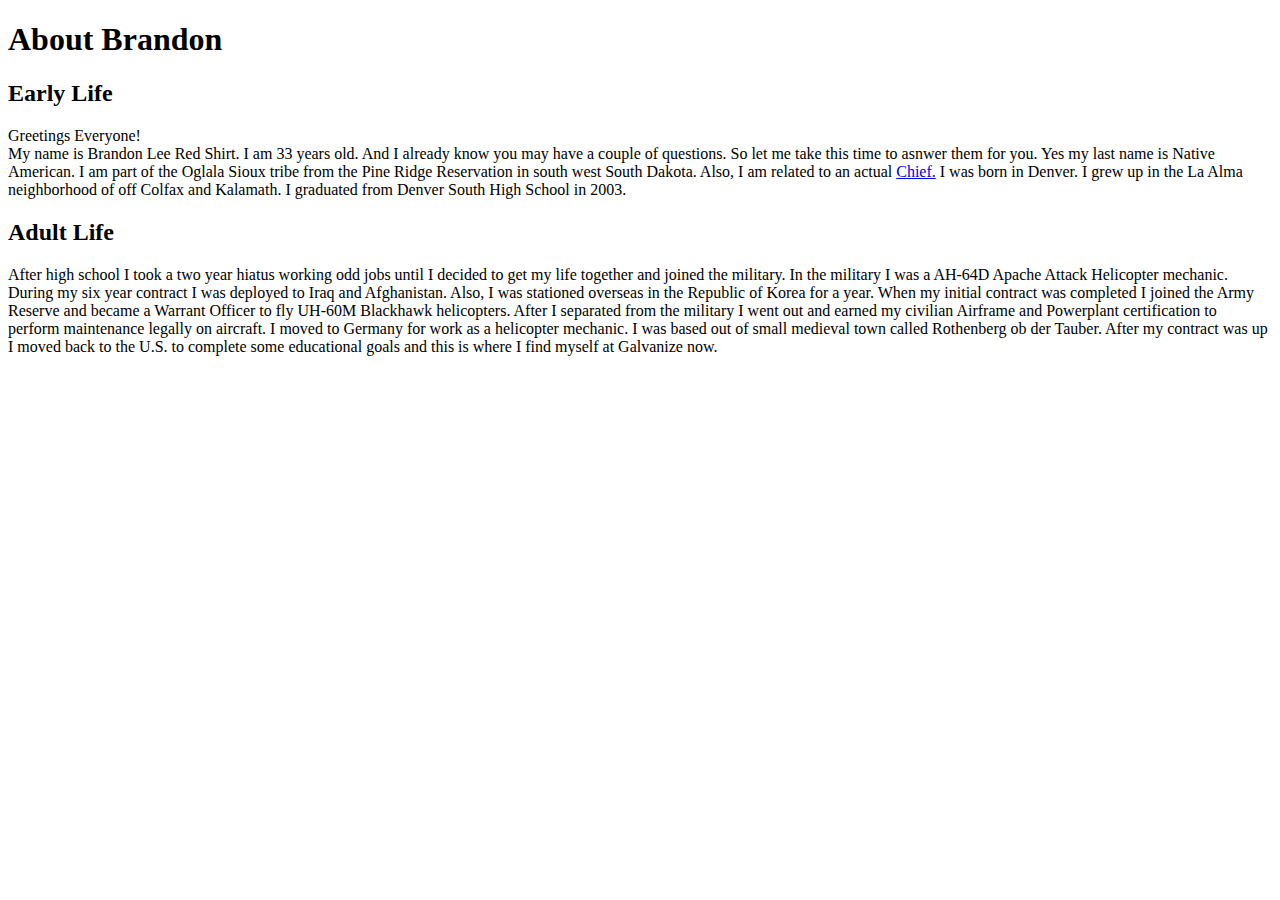
==== index.html @ c06a9d52 "First Commit" ====
<!DOCTYPE html>
<html lang="en">
  
  <head>
    
    <link rel="stylesheet" type="text/css" href="styles.css" media="screen">
    <meta charset="utf-8">
    <title>About Brandon</title>
    
    
  </head>
  
  <body>
    <header>

        <h1>About Brandon</h1>

    </header>
  
    <section class='mainContent'>
      <div class='earlyLife'>
        <h2 class='sectonTitle'>Early Life</h2>
        <p>
          Greetings Everyone!<br> 
        My name is Brandon Lee Red Shirt. I am 33 years old. And I already know you may have a couple of questions. 
        So let me take this time to asnwer them for you. Yes my last name is Native American. 
        I am part of the Oglala Sioux tribe from the Pine Ridge Reservation in south west South Dakota. 
        Also, I am related to an actual <a href="https://en.wikipedia.org/wiki/Red_Shirt_(Oglala)">Chief.</a>
        I was born in Denver. I grew up in the La Alma neighborhood of off Colfax and Kalamath. 
        I graduated from Denver South High School in 2003.
        </p>
      </div>
      <div class='adultLife'>
        <h2 class='sectionTitle'>Adult Life</h2>
        <p>
          After high school I took a two year hiatus working odd jobs until I decided to get my life together 
        and joined the military. In the military I was a AH-64D Apache Attack Helicopter mechanic. During my six year 
        contract I was deployed to Iraq and Afghanistan. Also, I was stationed overseas in the Republic of Korea for a year.
        When my initial contract was completed I joined the Army Reserve and became a Warrant Officer to fly UH-60M Blackhawk 
        helicopters. After I separated from the military I went out and earned my civilian Airframe and Powerplant certification to 
        perform maintenance legally on aircraft. I moved to Germany for work as a helicopter mechanic. I was based out of
        small medieval town called Rothenberg ob der Tauber. After my contract was up I moved back to the U.S. to complete some educational
        goals and this is where I find myself at Galvanize now.
      </p>
      </div>
    </section>
  
  </body>
  
</html>
---- styles.css ----
body {
    background-image: 
}
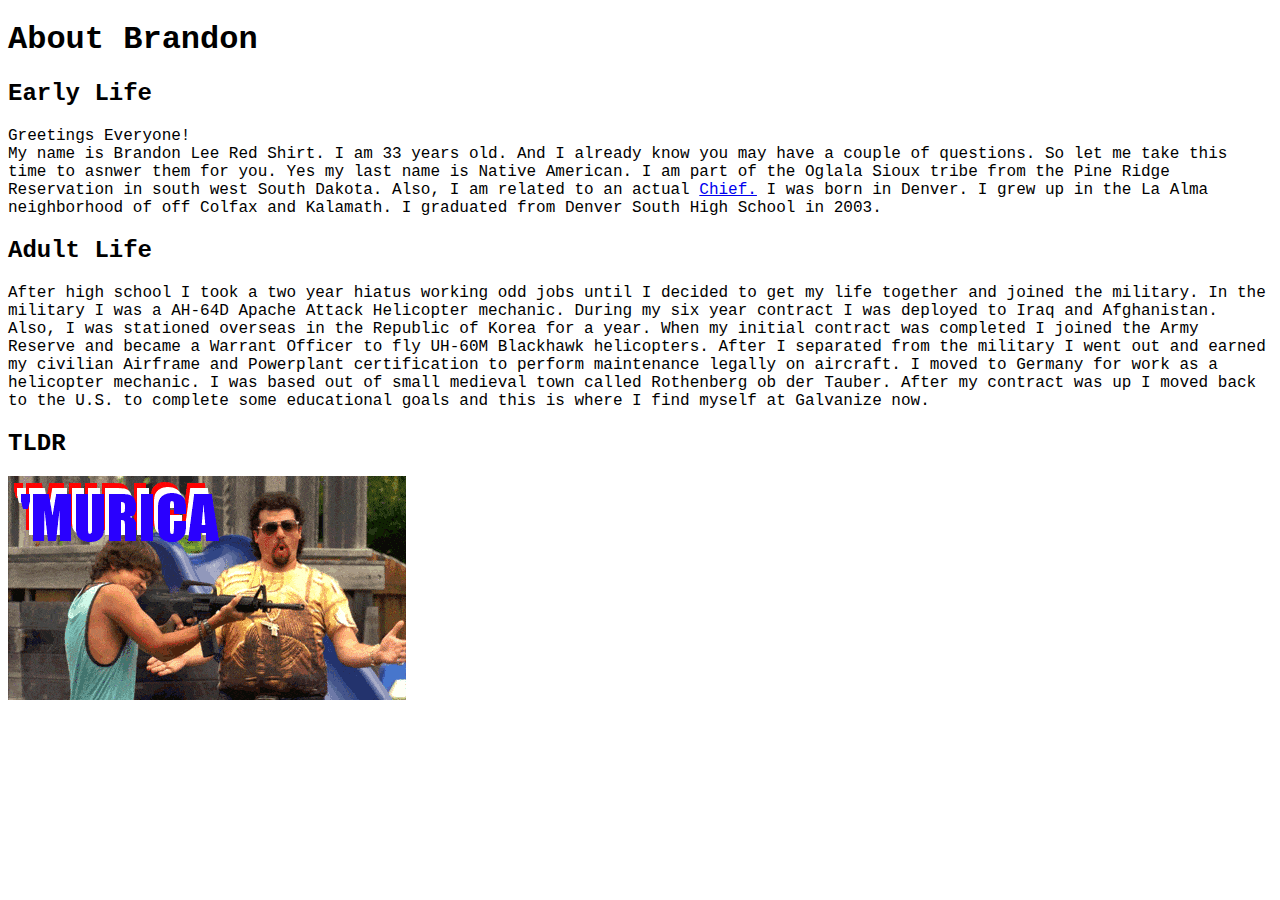
==== commit 53b83216: "Inital" ====
--- a/index.html
+++ b/index.html
@@ -1,50 +1,75 @@
 <!DOCTYPE html>
 <html lang="en">
   
-  <head>
-    
-    <link rel="stylesheet" type="text/css" href="styles.css" media="screen">
-    <meta charset="utf-8">
-    <title>About Brandon</title>
-    
-    
-  </head>
+    <head>
+      
+      <link rel="stylesheet" type="text/css" href="styles.css" media="screen">
+      <meta charset="utf-8">
+      <title>The Bro-chaco</title>
+      
+    </head>
   
-  <body>
-    <header>
+    <body>
+        
+        <header>
+            <div id="title">
 
-        <h1>About Brandon</h1>
+                <h1>About Brandon</h1>
+            
+            </div>
+            <div id="titleMenu">
+                <ul>
+                    <!-- <li></li> *MAKE THIS A MENU-->
+                </ul>
+            </div>
+        
+        </header>
+        <main>
+            
+          <section class='mainContent'>
+              
+              <div class='earlyLife'>
+                  
+                  <h2 class='sectonTitle'>Early Life</h2>
+                    
+                  <p>
+                      Greetings Everyone!<br> 
+                    My name is Brandon Lee Red Shirt. I am 33 years old. And I already know you may have a couple of questions. 
+                    So let me take this time to asnwer them for you. Yes my last name is Native American. 
+                    I am part of the Oglala Sioux tribe from the Pine Ridge Reservation in south west South Dakota. 
+                    Also, I am related to an actual <a href="https://en.wikipedia.org/wiki/Red_Shirt_(Oglala)" target="_blank">Chief.</a>
+                    I was born in Denver. I grew up in the La Alma neighborhood of off Colfax and Kalamath. 
+                    I graduated from Denver South High School in 2003.
+                  </p>
+              </div>
+              <div class='adultLife'>
+              
+                  <h2 class='sectionTitle'>Adult Life</h2>
+                  <p>
+                      After high school I took a two year hiatus working odd jobs until I decided to get my life together 
+                    and joined the military. In the military I was a AH-64D Apache Attack Helicopter mechanic. During my six year 
+                    contract I was deployed to Iraq and Afghanistan. Also, I was stationed overseas in the Republic of Korea for a year.
+                    When my initial contract was completed I joined the Army Reserve and became a Warrant Officer to fly UH-60M Blackhawk 
+                    helicopters. After I separated from the military I went out and earned my civilian Airframe and Powerplant certification to 
+                    perform maintenance legally on aircraft. I moved to Germany for work as a helicopter mechanic. I was based out of
+                    small medieval town called Rothenberg ob der Tauber. After my contract was up I moved back to the U.S. to complete some educational
+                    goals and this is where I find myself at Galvanize now.
+                  </p>
+                  
+              </div>
+              <div class="tldr">
 
-    </header>
-  
-    <section class='mainContent'>
-      <div class='earlyLife'>
-        <h2 class='sectonTitle'>Early Life</h2>
-        <p>
-          Greetings Everyone!<br> 
-        My name is Brandon Lee Red Shirt. I am 33 years old. And I already know you may have a couple of questions. 
-        So let me take this time to asnwer them for you. Yes my last name is Native American. 
-        I am part of the Oglala Sioux tribe from the Pine Ridge Reservation in south west South Dakota. 
-        Also, I am related to an actual <a href="https://en.wikipedia.org/wiki/Red_Shirt_(Oglala)">Chief.</a>
-        I was born in Denver. I grew up in the La Alma neighborhood of off Colfax and Kalamath. 
-        I graduated from Denver South High School in 2003.
-        </p>
-      </div>
-      <div class='adultLife'>
-        <h2 class='sectionTitle'>Adult Life</h2>
-        <p>
-          After high school I took a two year hiatus working odd jobs until I decided to get my life together 
-        and joined the military. In the military I was a AH-64D Apache Attack Helicopter mechanic. During my six year 
-        contract I was deployed to Iraq and Afghanistan. Also, I was stationed overseas in the Republic of Korea for a year.
-        When my initial contract was completed I joined the Army Reserve and became a Warrant Officer to fly UH-60M Blackhawk 
-        helicopters. After I separated from the military I went out and earned my civilian Airframe and Powerplant certification to 
-        perform maintenance legally on aircraft. I moved to Germany for work as a helicopter mechanic. I was based out of
-        small medieval town called Rothenberg ob der Tauber. After my contract was up I moved back to the U.S. to complete some educational
-        goals and this is where I find myself at Galvanize now.
-      </p>
-      </div>
-    </section>
-  
-  </body>
+                <h2 class="sectionTitle">TLDR</h2>
+                <p><img src="/images/murica.gif"></p>
+              </div>
+              
+          </section>
+          
+        </main>
+        <footer>
+          <!-- Some stuff goes here -->
+        </footer>
+        
+    </body>
   
 </html>--- a/styles.css
+++ b/styles.css
@@ -1,3 +1,4 @@
 body {
-    background-image: 
+    /* background-image: */
+    font-family: courier;
 }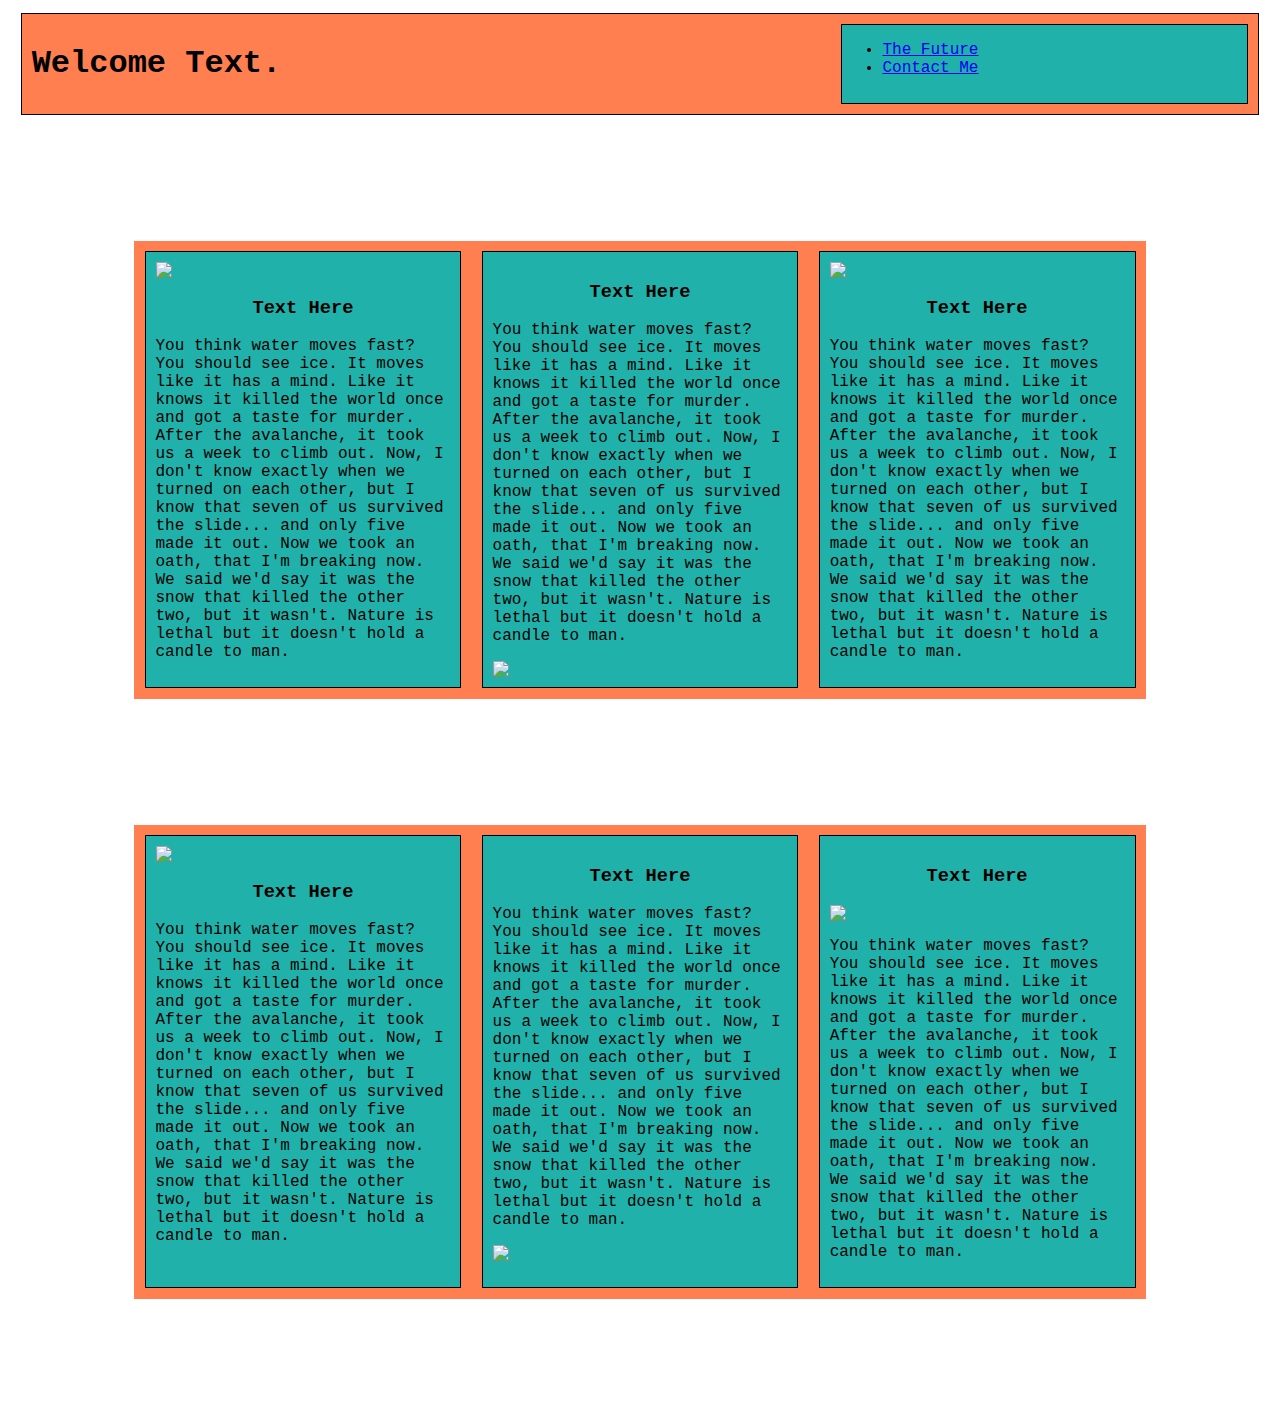
==== commit 6b503974: "FelxBox Addition" ====
--- a/index.html
+++ b/index.html
@@ -1,75 +1,114 @@
 <!DOCTYPE html>
-<html lang="en">
-  
-    <head>
-      
-      <link rel="stylesheet" type="text/css" href="styles.css" media="screen">
-      <meta charset="utf-8">
-      <title>The Bro-chaco</title>
-      
-    </head>
-  
-    <body>
+<html>
+<head>
+    <meta charset="utf-8" />
+    <meta http-equiv="X-UA-Compatible" content="IE=edge">
+    <title>Bro-Chacho</title>
+    <meta name="viewport" content="width=device-width, initial-scale=1">
+    <link rel="stylesheet" type="text/css" media="screen" href="styles.css" />
+    <script src="main.js"></script>
+</head>
+<body>
+    
+    <header>
+        <h1 class="welcome">Welcome Text.</h1>
+        <nav>
+            <ul class="headermenu">
+                <li><a href="/Users/redshirt/Desktop/Galvanize/block-1/My First Page/index-2.html" alt="DOS" target="_blank">The Future</a></li>
+                <li><a href="#contact" alt="contact">Contact Me</a></li>
+            </ul>
+        </nav>
+
+    </header>
+    
+    <main>
         
-        <header>
-            <div id="title">
+        <section class="intro-1">
+            <article class="early-1">
+                <img src="https://via.placeholder.com/150x150">
+                <h3>Text Here</h3>
+                <p>
+                    You think water moves fast? You should see ice. It moves like it has a mind. 
+                    Like it knows it killed the world once and got a taste for murder. After the avalanche, 
+                    it took us a week to climb out. Now, I don't know exactly when we turned on each other, 
+                    but I know that seven of us survived the slide... and only five made it out. 
+                    Now we took an oath, that I'm breaking now. We said we'd say it was the snow that killed 
+                    the other two, but it wasn't. Nature is lethal but it doesn't hold a candle to man.
+                </p>
+            </article>
+            <article class="early-2">
+                <h3>Text Here</h3>
+                <p>
+                    You think water moves fast? You should see ice. It moves like it has a mind. 
+                    Like it knows it killed the world once and got a taste for murder. After the avalanche, 
+                    it took us a week to climb out. Now, I don't know exactly when we turned on each other, 
+                    but I know that seven of us survived the slide... and only five made it out. 
+                    Now we took an oath, that I'm breaking now. We said we'd say it was the snow that killed 
+                    the other two, but it wasn't. Nature is lethal but it doesn't hold a candle to man.
+                </p>
+                <img src="https://via.placeholder.com/150x150">
 
-                <h1>About Brandon</h1>
+            </article>
+            <article class="early-3">
+                <img src="https://via.placeholder.com/150x150">
+                <h3>Text Here</h3>
+                <p>
+                    You think water moves fast? You should see ice. It moves like it has a mind. 
+                    Like it knows it killed the world once and got a taste for murder. After the avalanche, 
+                    it took us a week to climb out. Now, I don't know exactly when we turned on each other, 
+                    but I know that seven of us survived the slide... and only five made it out. 
+                    Now we took an oath, that I'm breaking now. We said we'd say it was the snow that killed 
+                    the other two, but it wasn't. Nature is lethal but it doesn't hold a candle to man.
+                </p>
+
+            </article>
             
-            </div>
-            <div id="titleMenu">
-                <ul>
-                    <!-- <li></li> *MAKE THIS A MENU-->
-                </ul>
-            </div>
+        </section>
         
-        </header>
-        <main>
-            
-          <section class='mainContent'>
-              
-              <div class='earlyLife'>
-                  
-                  <h2 class='sectonTitle'>Early Life</h2>
-                    
-                  <p>
-                      Greetings Everyone!<br> 
-                    My name is Brandon Lee Red Shirt. I am 33 years old. And I already know you may have a couple of questions. 
-                    So let me take this time to asnwer them for you. Yes my last name is Native American. 
-                    I am part of the Oglala Sioux tribe from the Pine Ridge Reservation in south west South Dakota. 
-                    Also, I am related to an actual <a href="https://en.wikipedia.org/wiki/Red_Shirt_(Oglala)" target="_blank">Chief.</a>
-                    I was born in Denver. I grew up in the La Alma neighborhood of off Colfax and Kalamath. 
-                    I graduated from Denver South High School in 2003.
-                  </p>
-              </div>
-              <div class='adultLife'>
-              
-                  <h2 class='sectionTitle'>Adult Life</h2>
-                  <p>
-                      After high school I took a two year hiatus working odd jobs until I decided to get my life together 
-                    and joined the military. In the military I was a AH-64D Apache Attack Helicopter mechanic. During my six year 
-                    contract I was deployed to Iraq and Afghanistan. Also, I was stationed overseas in the Republic of Korea for a year.
-                    When my initial contract was completed I joined the Army Reserve and became a Warrant Officer to fly UH-60M Blackhawk 
-                    helicopters. After I separated from the military I went out and earned my civilian Airframe and Powerplant certification to 
-                    perform maintenance legally on aircraft. I moved to Germany for work as a helicopter mechanic. I was based out of
-                    small medieval town called Rothenberg ob der Tauber. After my contract was up I moved back to the U.S. to complete some educational
-                    goals and this is where I find myself at Galvanize now.
-                  </p>
-                  
-              </div>
-              <div class="tldr">
+        <section class="intro-2">
+            <article class="adult-1">
+                <img src="https://via.placeholder.com/150x150">
+                <h3>Text Here</h3>
+                <p>
+                    You think water moves fast? You should see ice. It moves like it has a mind. 
+                    Like it knows it killed the world once and got a taste for murder. After the avalanche, 
+                    it took us a week to climb out. Now, I don't know exactly when we turned on each other, 
+                    but I know that seven of us survived the slide... and only five made it out. 
+                    Now we took an oath, that I'm breaking now. We said we'd say it was the snow that killed 
+                    the other two, but it wasn't. Nature is lethal but it doesn't hold a candle to man.
+                </p>
+            </article>
+            <article class="adult-2">
+                    <h3>Text Here</h3>
+                    <p>
+                        You think water moves fast? You should see ice. It moves like it has a mind. 
+                        Like it knows it killed the world once and got a taste for murder. After the avalanche, 
+                        it took us a week to climb out. Now, I don't know exactly when we turned on each other, 
+                        but I know that seven of us survived the slide... and only five made it out. 
+                        Now we took an oath, that I'm breaking now. We said we'd say it was the snow that killed 
+                        the other two, but it wasn't. Nature is lethal but it doesn't hold a candle to man.
+                    </p>
+                    <img src="https://via.placeholder.com/150x150">
+                </article>
+                <article class="adult-3">
+                    <h3>Text Here</h3>
+                    <img src="https://via.placeholder.com/150x150">
+                    <p>
+                        You think water moves fast? You should see ice. It moves like it has a mind. 
+                        Like it knows it killed the world once and got a taste for murder. After the avalanche, 
+                        it took us a week to climb out. Now, I don't know exactly when we turned on each other, 
+                        but I know that seven of us survived the slide... and only five made it out. 
+                        Now we took an oath, that I'm breaking now. We said we'd say it was the snow that killed 
+                        the other two, but it wasn't. Nature is lethal but it doesn't hold a candle to man.
+                    </p>
+                </article>
+        </section>
 
-                <h2 class="sectionTitle">TLDR</h2>
-                <p><img src="/images/murica.gif"></p>
-              </div>
-              
-          </section>
-          
-        </main>
-        <footer>
-          <!-- Some stuff goes here -->
-        </footer>
-        
-    </body>
-  
+    </main>
+    
+    <footer id="contact">
+
+    </footer>
+    
+</body>
 </html>--- a/styles.css
+++ b/styles.css
@@ -1,4 +1,140 @@
+/* General Page Setup */
+*   {
+    -webkit-box-sizing: border-box;
+        -moz-box-sizing: border-box;
+            box-sizing: border-box;
+    }
+
+
 body {
-    /* background-image: */
-    font-family: courier;
+    background-image: url(https://media.giphy.com/media/3o6Ztp7WyY2Wvm5sUE/giphy.gif);
+    background-size: cover;
+    background-position: center;
+    font-family: 'Courier New', Courier, monospace;
+}
+
+
+/* These are global for both main content sections */
+section {
+    background-color: coral;
+    margin-top: 10%;
+    margin-bottom: 10%;
+    margin-left: 10%;
+    margin-right: 10%;
+}
+
+article {
+    background-color: lightseagreen;
+}
+
+article img {
+    display: block;
+    margin: 0 auto;
+}
+
+article h3 {
+    display: flex;
+    justify-content: center;
+}
+
+/* This is for the header and navbar */
+header {
+    display: flex;
+    flex-direction: row;
+    background-color: coral;
+    border: 1px black solid;
+    padding: 10px;
+    margin: 1%;
+
+}
+
+nav {
+    flex: 1;
+    /* display: inline; */
+    background-color: lightseagreen;
+    border: 1px black solid;
+    display: flex;
+    flex-flow: row;
+    
+    
+}
+
+/* ul {
+    display: flex;
+    flex-direction: row;
+    justify-content: space-between;
+
+} */
+
+/* .headermenu li {
+    display: flex;
+    flex-direction: row;
+    justify-content: space-between;
+    align-content: space-between;
+} */
+
+.welcome {
+    flex: 2;
+}
+
+/* This is the first section of content */
+.intro-1 {
+    display: flex;
+    flex-basis: 30%;
+    justify-content: space-between;
+}
+
+.early-1 {
+    flex: 1;
+    align-items: center;
+    border: 1px black solid;
+    padding: 10px;
+    margin: 1%;
+}
+
+.early-2{
+    flex: 1;
+    border: 1px black solid;
+    padding: 10px;
+    margin: 1%;
+}
+
+.early-3 {
+    flex: 1;
+    border: 1px black solid;
+    padding: 10px;
+    margin: 1%;
+}
+/* This is the second section of content */
+.intro-2 {
+    display: flex;
+    flex-basis: 30%;
+    
+}
+
+.adult-1 {
+    flex: 1;
+    align-items: center;
+    border: 1px black solid;
+    padding: 10px;
+    margin: 1%;
+}
+
+.adult-2{
+    flex: 1;
+    border: 1px black solid;
+    padding: 10px;
+    margin: 1%;
+}
+
+.adult-3 {
+    flex: 1;
+    border: 1px black solid;
+    padding: 10px;
+    margin: 1%;
+}
+
+/* This is for the footer section */
+footer {
+
 }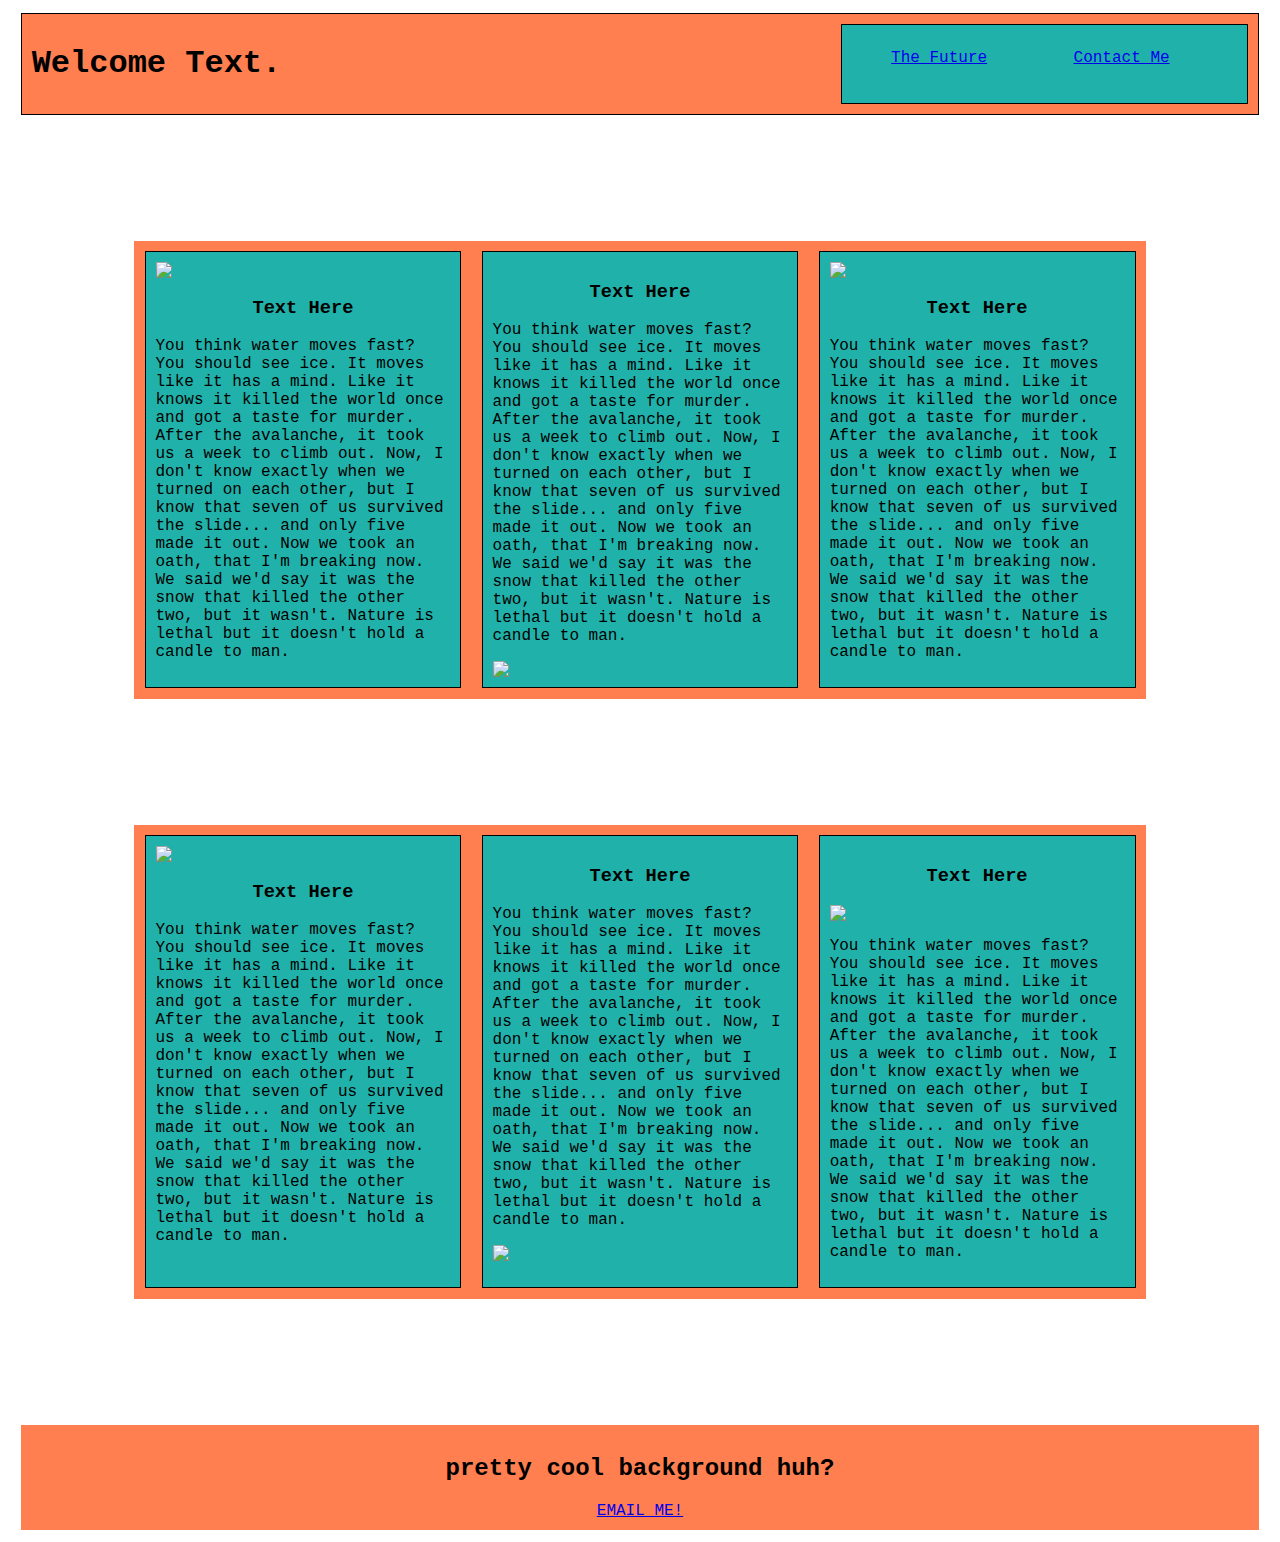
==== commit 6f2c6f87: "added second CSS" ====
--- a/index.html
+++ b/index.html
@@ -107,6 +107,8 @@
     </main>
     
     <footer id="contact">
+        <h2>pretty cool background huh?</h2>
+        <a href="mailto:brandon.redshirt@gmail.com?subject=Hello%20There" target="_top" >EMAIL ME!</a>
 
     </footer>
     
--- a/styles.css
+++ b/styles.css
@@ -40,7 +40,6 @@
 /* This is for the header and navbar */
 header {
     display: flex;
-    flex-direction: row;
     background-color: coral;
     border: 1px black solid;
     padding: 10px;
@@ -50,28 +49,28 @@
 
 nav {
     flex: 1;
-    /* display: inline; */
     background-color: lightseagreen;
     border: 1px black solid;
     display: flex;
-    flex-flow: row;
+    justify-content: space-evenly;
     
     
 }
 
-/* ul {
+ul {
     display: flex;
-    flex-direction: row;
-    justify-content: space-between;
+    justify-content: space-evenly;
+    flex: auto;
 
-} */
+}
 
-/* .headermenu li {
+.headermenu li {
     display: flex;
-    flex-direction: row;
-    justify-content: space-between;
-    align-content: space-between;
-} */
+    flex: auto;
+    align-content: center;
+    margin: 1%;
+    padding: 5px;
+}
 
 .welcome {
     flex: 2;
@@ -136,5 +135,13 @@
 
 /* This is for the footer section */
 footer {
+    display: flex;
+    flex-direction: column;
+    justify-content: center;
+    align-items: center;
+    background-color: coral;
+    /* border: 1px black solid; */
+    padding: 10px;
+    margin: 1%;
 
 }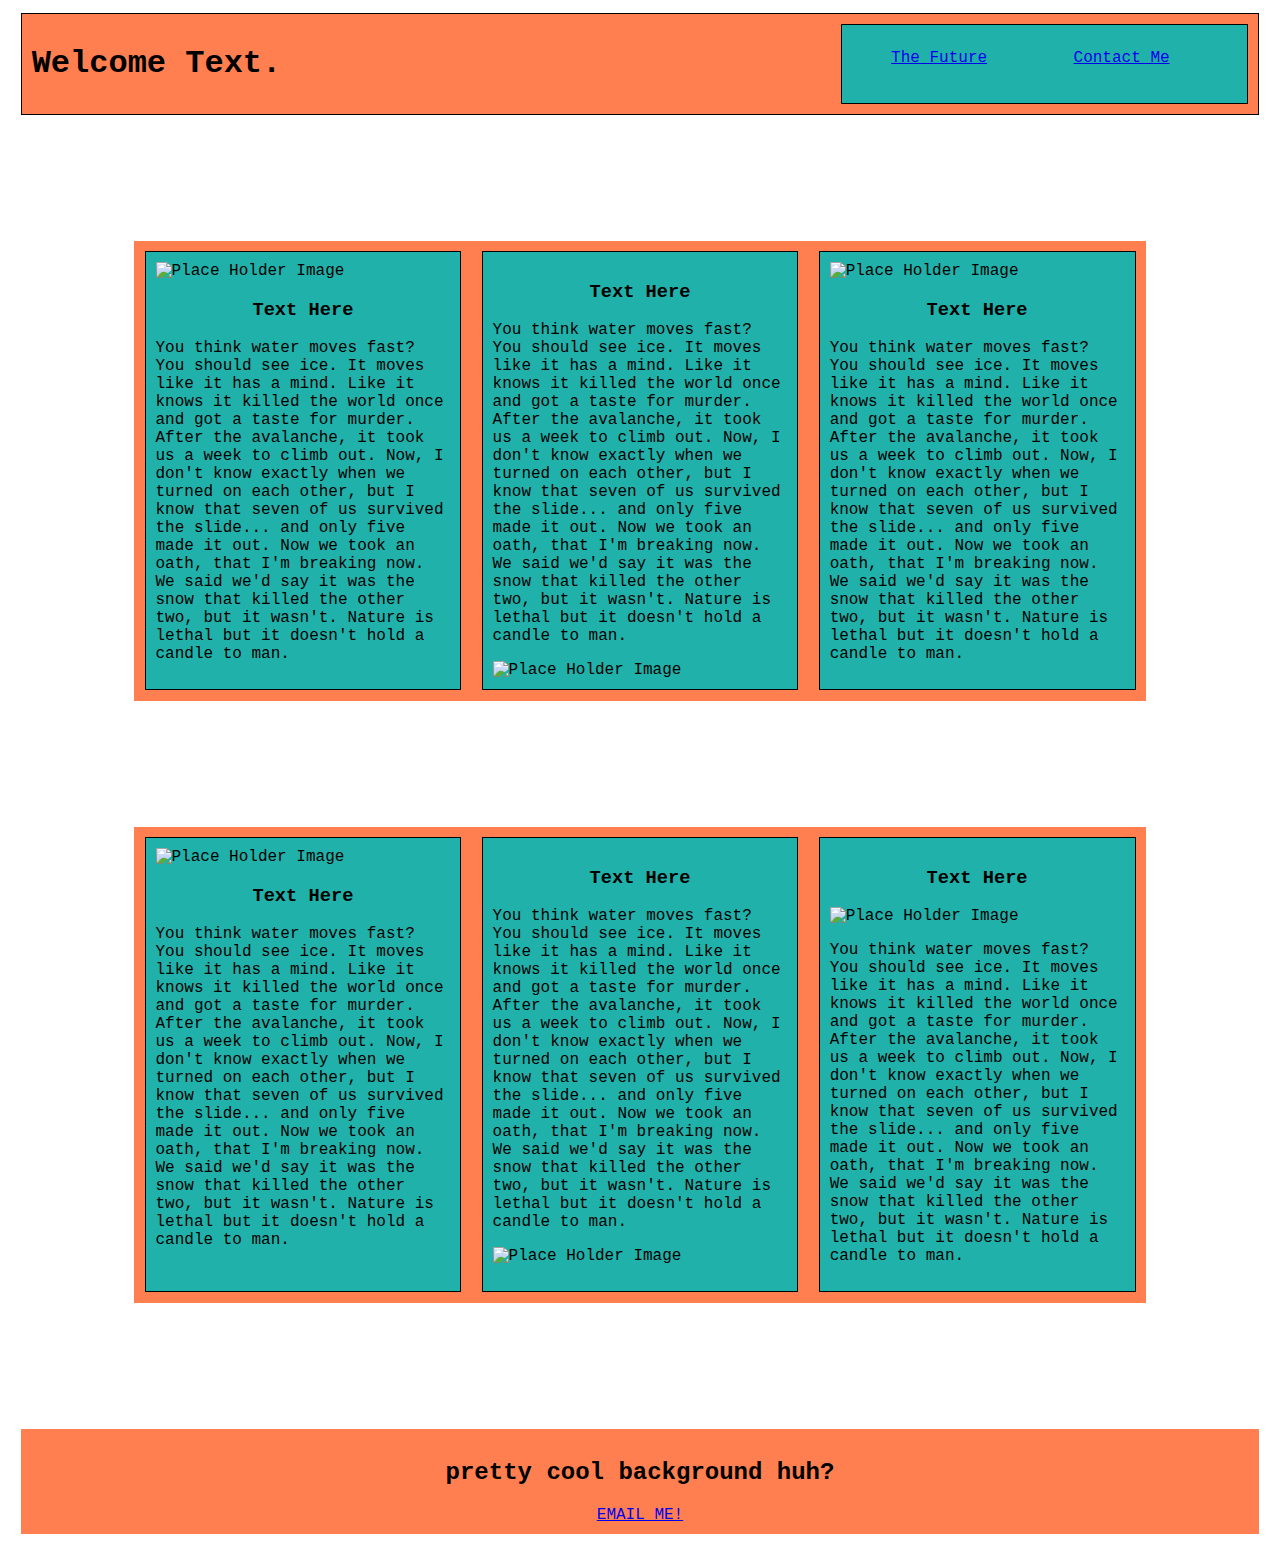
==== commit 4b600600: "wire frames and read me added" ====
--- a/index.html
+++ b/index.html
@@ -1,5 +1,7 @@
 <!DOCTYPE html>
+
 <html>
+
 <head>
     <meta charset="utf-8" />
     <meta http-equiv="X-UA-Compatible" content="IE=edge">
@@ -8,15 +10,20 @@
     <link rel="stylesheet" type="text/css" media="screen" href="styles.css" />
     <script src="main.js"></script>
 </head>
+
 <body>
     
     <header>
+        
         <h1 class="welcome">Welcome Text.</h1>
+        
         <nav>
+            
             <ul class="headermenu">
-                <li><a href="/Users/redshirt/Desktop/Galvanize/block-1/My First Page/index-2.html" alt="DOS" target="_blank">The Future</a></li>
-                <li><a href="#contact" alt="contact">Contact Me</a></li>
+                <li><a href="./index-2.html" target="_blank">The Future</a></li>
+                <li><a href="#contact" >Contact Me</a></li>
             </ul>
+        
         </nav>
 
     </header>
@@ -24,9 +31,13 @@
     <main>
         
         <section class="intro-1">
+            
             <article class="early-1">
-                <img src="https://via.placeholder.com/150x150">
+            
+                <img src="https://via.placeholder.com/150x150" alt="Place Holder Image">
+            
                 <h3>Text Here</h3>
+            
                 <p>
                     You think water moves fast? You should see ice. It moves like it has a mind. 
                     Like it knows it killed the world once and got a taste for murder. After the avalanche, 
@@ -35,9 +46,13 @@
                     Now we took an oath, that I'm breaking now. We said we'd say it was the snow that killed 
                     the other two, but it wasn't. Nature is lethal but it doesn't hold a candle to man.
                 </p>
+            
             </article>
+            
             <article class="early-2">
+                
                 <h3>Text Here</h3>
+                
                 <p>
                     You think water moves fast? You should see ice. It moves like it has a mind. 
                     Like it knows it killed the world once and got a taste for murder. After the avalanche, 
@@ -46,12 +61,17 @@
                     Now we took an oath, that I'm breaking now. We said we'd say it was the snow that killed 
                     the other two, but it wasn't. Nature is lethal but it doesn't hold a candle to man.
                 </p>
-                <img src="https://via.placeholder.com/150x150">
+                
+                <img src="https://via.placeholder.com/150x150" alt="Place Holder Image">
 
             </article>
+            
             <article class="early-3">
-                <img src="https://via.placeholder.com/150x150">
+                
+                <img src="https://via.placeholder.com/150x150" alt="Place Holder Image">
+                
                 <h3>Text Here</h3>
+                
                 <p>
                     You think water moves fast? You should see ice. It moves like it has a mind. 
                     Like it knows it killed the world once and got a taste for murder. After the avalanche, 
@@ -66,9 +86,13 @@
         </section>
         
         <section class="intro-2">
+            
             <article class="adult-1">
-                <img src="https://via.placeholder.com/150x150">
+            
+                <img src="https://via.placeholder.com/150x150" alt="Place Holder Image">
+            
                 <h3>Text Here</h3>
+            
                 <p>
                     You think water moves fast? You should see ice. It moves like it has a mind. 
                     Like it knows it killed the world once and got a taste for murder. After the avalanche, 
@@ -77,37 +101,52 @@
                     Now we took an oath, that I'm breaking now. We said we'd say it was the snow that killed 
                     the other two, but it wasn't. Nature is lethal but it doesn't hold a candle to man.
                 </p>
+            
             </article>
+            
             <article class="adult-2">
-                    <h3>Text Here</h3>
-                    <p>
-                        You think water moves fast? You should see ice. It moves like it has a mind. 
-                        Like it knows it killed the world once and got a taste for murder. After the avalanche, 
-                        it took us a week to climb out. Now, I don't know exactly when we turned on each other, 
-                        but I know that seven of us survived the slide... and only five made it out. 
-                        Now we took an oath, that I'm breaking now. We said we'd say it was the snow that killed 
-                        the other two, but it wasn't. Nature is lethal but it doesn't hold a candle to man.
-                    </p>
-                    <img src="https://via.placeholder.com/150x150">
-                </article>
-                <article class="adult-3">
-                    <h3>Text Here</h3>
-                    <img src="https://via.placeholder.com/150x150">
-                    <p>
-                        You think water moves fast? You should see ice. It moves like it has a mind. 
-                        Like it knows it killed the world once and got a taste for murder. After the avalanche, 
-                        it took us a week to climb out. Now, I don't know exactly when we turned on each other, 
-                        but I know that seven of us survived the slide... and only five made it out. 
-                        Now we took an oath, that I'm breaking now. We said we'd say it was the snow that killed 
-                        the other two, but it wasn't. Nature is lethal but it doesn't hold a candle to man.
-                    </p>
-                </article>
+            
+                <h3>Text Here</h3>
+            
+                <p>
+                    You think water moves fast? You should see ice. It moves like it has a mind. 
+                    Like it knows it killed the world once and got a taste for murder. After the avalanche, 
+                    it took us a week to climb out. Now, I don't know exactly when we turned on each other, 
+                    but I know that seven of us survived the slide... and only five made it out. 
+                    Now we took an oath, that I'm breaking now. We said we'd say it was the snow that killed 
+                    the other two, but it wasn't. Nature is lethal but it doesn't hold a candle to man.
+            
+                </p>
+                
+                <img src="https://via.placeholder.com/150x150" alt="Place Holder Image">
+            
+            </article>
+            
+            <article class="adult-3">
+            
+                <h3>Text Here</h3>
+            
+                <img src="https://via.placeholder.com/150x150" alt="Place Holder Image">
+            
+                <p>
+                    You think water moves fast? You should see ice. It moves like it has a mind. 
+                    Like it knows it killed the world once and got a taste for murder. After the avalanche, 
+                    it took us a week to climb out. Now, I don't know exactly when we turned on each other, 
+                    but I know that seven of us survived the slide... and only five made it out. 
+                    Now we took an oath, that I'm breaking now. We said we'd say it was the snow that killed 
+                    the other two, but it wasn't. Nature is lethal but it doesn't hold a candle to man.
+                </p>
+            
+            </article>
+        
         </section>
 
     </main>
     
     <footer id="contact">
+
         <h2>pretty cool background huh?</h2>
+        
         <a href="mailto:brandon.redshirt@gmail.com?subject=Hello%20There" target="_top" >EMAIL ME!</a>
 
     </footer>
